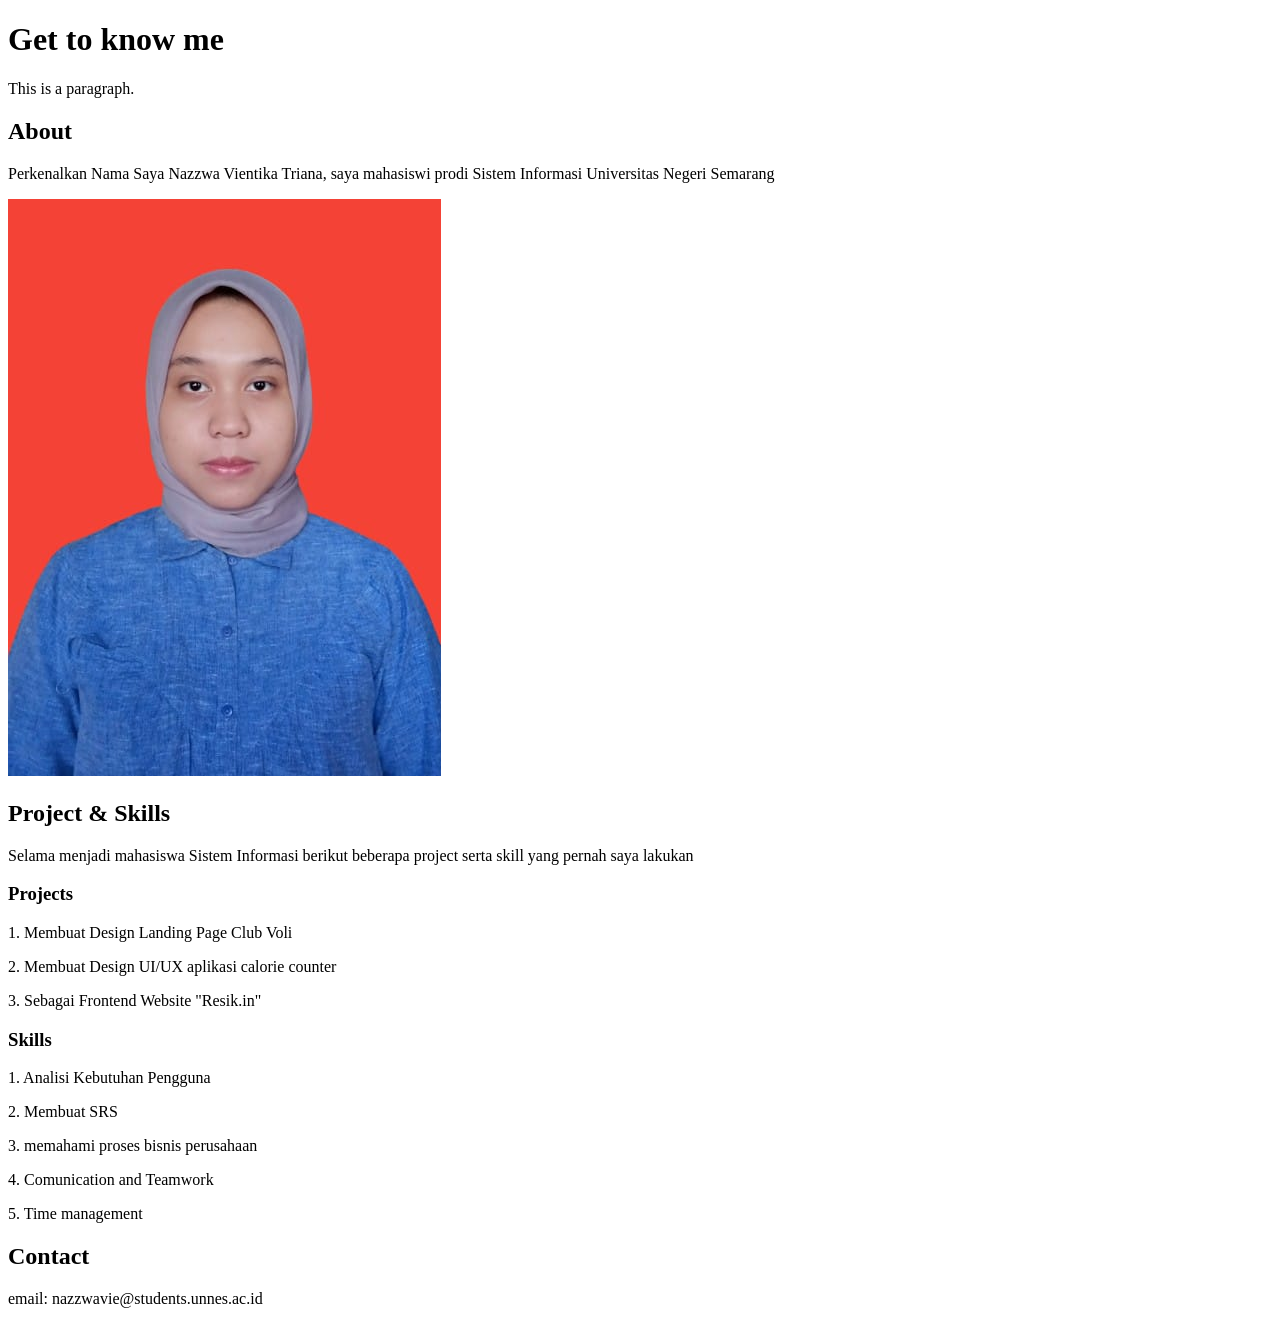
==== index.html @ bb7278e1 "Rename porto.html to index.html" ====
<!DOCTYPE html>
<html lang="en">
<head>
    <meta charset="UTF-8">
    <meta name="viewport" content="width=device-width, initial-scale=1.0">
    <title>Document</title>
</head>
<body>
     <h1>Get to know me</h1>
<p>This is a paragraph.</p>
<h2>About</h2>
<p>Perkenalkan Nama Saya Nazzwa Vientika Triana, saya mahasiswi prodi Sistem Informasi Universitas Negeri Semarang </p>
<img src="foto formal.jpg" alt="Italian Trulli">
<h2>Project & Skills</h2> 
<p>Selama menjadi mahasiswa Sistem Informasi berikut beberapa project serta skill yang pernah saya lakukan</p>
<h3>Projects</h3>  
<p>1. Membuat Design Landing Page Club Voli </p>
<p>2. Membuat Design UI/UX aplikasi calorie counter </p>  
<p>3. Sebagai Frontend Website "Resik.in"</p> 
<h3>Skills</h3> 
<p>1. Analisi Kebutuhan Pengguna </p>
<p>2. Membuat SRS </p>  
<p>3. memahami proses bisnis perusahaan</p>
<p>4. Comunication and Teamwork</p> 
<p>5. Time management</p>
<h2>Contact</h2>
<p>email: nazzwavie@students.unnes.ac.id</p>   
</body>
</html>
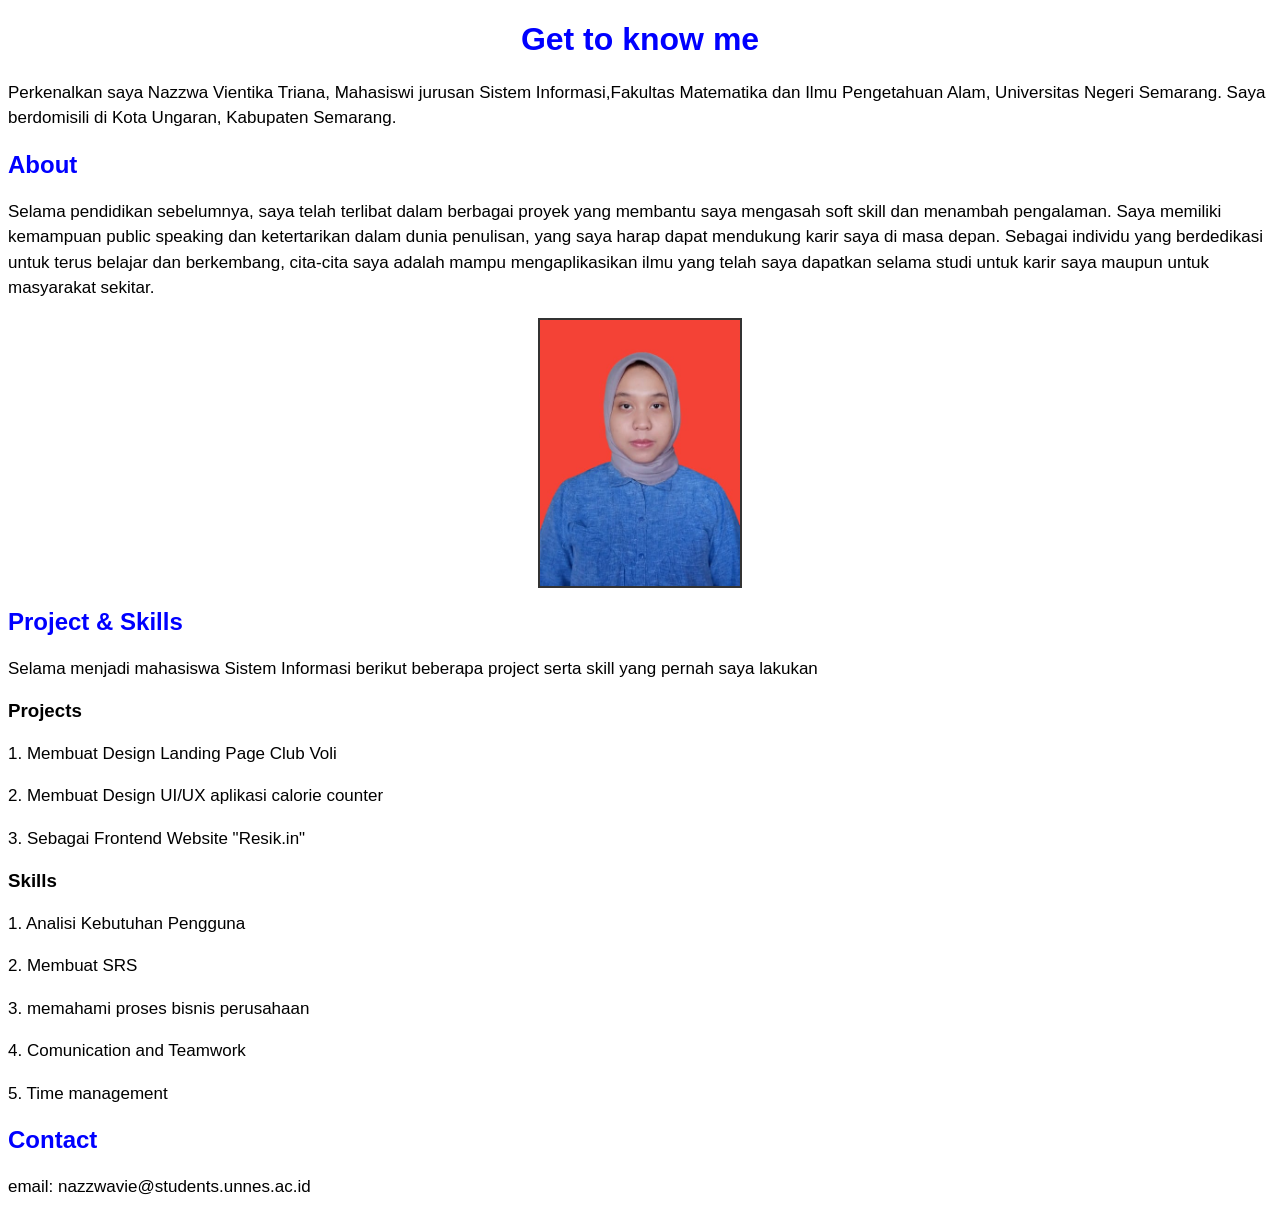
==== commit 5e183388: "Rename porto.html to index.html" ====
--- a/index.html
+++ b/index.html
@@ -1,16 +1,18 @@
 <!DOCTYPE html>
 <html lang="en">
 <head>
+     <link rel="stylesheet" href="porto.css">
     <meta charset="UTF-8">
     <meta name="viewport" content="width=device-width, initial-scale=1.0">
     <title>Document</title>
 </head>
 <body>
      <h1>Get to know me</h1>
-<p>This is a paragraph.</p>
+<p>Perkenalkan saya Nazzwa Vientika Triana, Mahasiswi jurusan Sistem Informasi,Fakultas Matematika dan Ilmu Pengetahuan Alam, Universitas Negeri Semarang. Saya berdomisili di Kota Ungaran, Kabupaten Semarang.</p>
 <h2>About</h2>
-<p>Perkenalkan Nama Saya Nazzwa Vientika Triana, saya mahasiswi prodi Sistem Informasi Universitas Negeri Semarang </p>
-<img src="foto formal.jpg" alt="Italian Trulli">
+<p>Selama pendidikan sebelumnya, saya telah terlibat dalam berbagai proyek yang membantu saya mengasah soft skill dan menambah pengalaman. Saya memiliki kemampuan public speaking dan ketertarikan dalam dunia penulisan, yang saya harap dapat mendukung karir saya di masa depan. Sebagai individu yang berdedikasi untuk terus belajar dan berkembang, cita-cita saya adalah mampu mengaplikasikan ilmu yang telah saya dapatkan selama studi untuk karir saya maupun untuk masyarakat sekitar.
+ </p>
+<img src="foto formal.jpg" width="200" alt="foto">
 <h2>Project & Skills</h2> 
 <p>Selama menjadi mahasiswa Sistem Informasi berikut beberapa project serta skill yang pernah saya lakukan</p>
 <h3>Projects</h3>  
--- a/porto.css
+++ b/porto.css
@@ -0,0 +1,19 @@
+body {
+    font-family: Arial, Helvetica, sans-serif;
+}
+h1 {
+    color: blue;
+    text-align: center;
+}
+h2 {
+    color:blue
+}
+img {
+  display: block;
+  margin: 10px auto;
+  border: 2px solid #333;
+}
+p {
+  font-size: 17px;
+  line-height: 1.5;
+}
